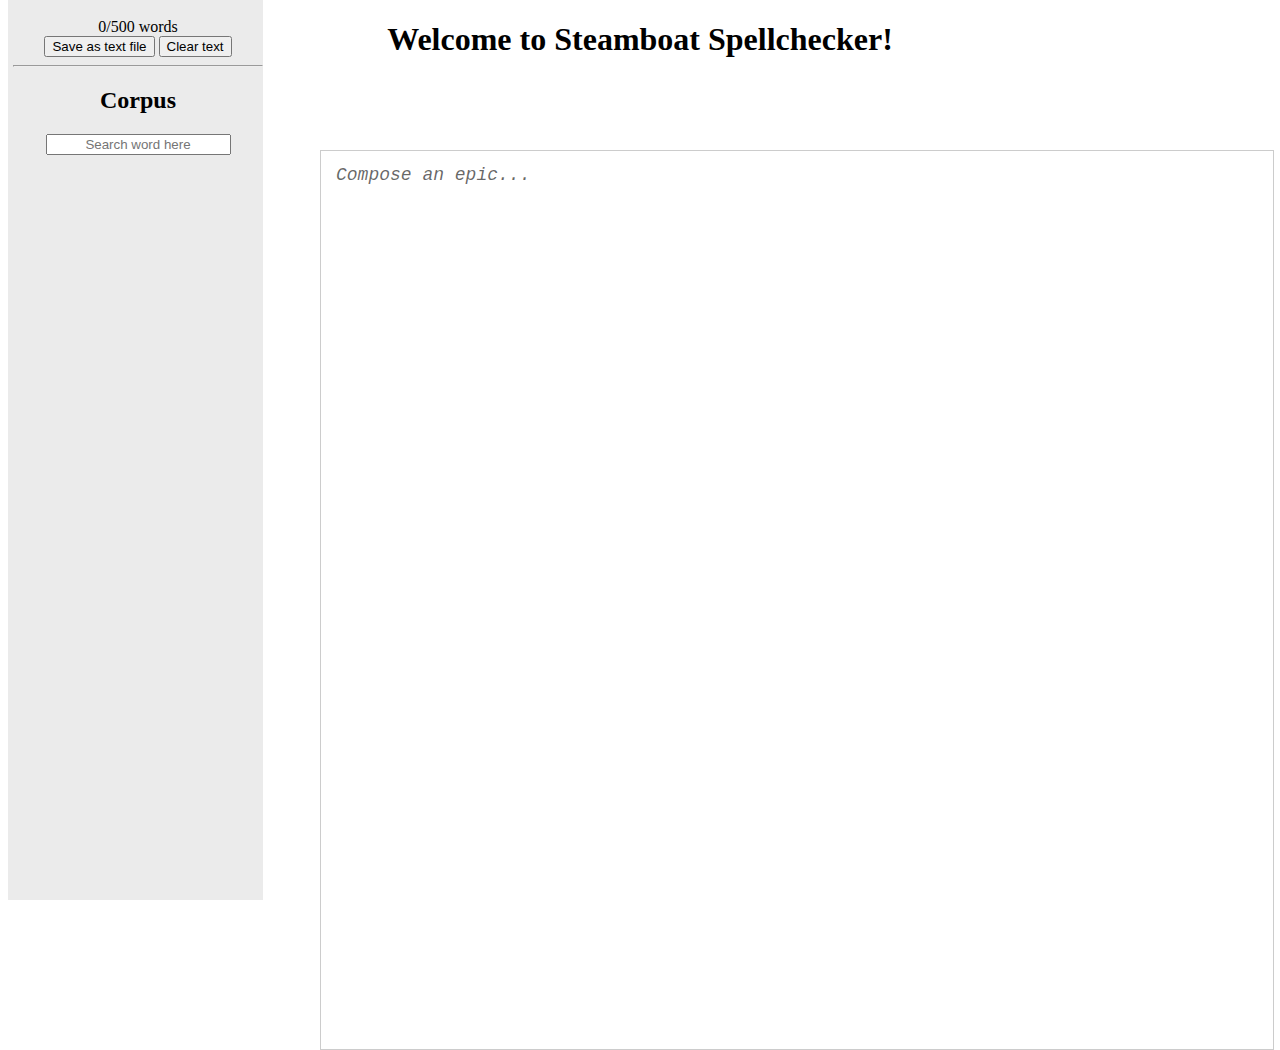
==== web/index.html @ 2536ab34 "Synch with colab. Update UI: call db, bigrams, unigrams" ====
<!DOCTYPE html>
<html>
    <head>
        <meta charset="UTF-8">
        <meta name="viewport" content="width=device-width, initial-scale=1.0">
        <title>Steamboat Spellchecker</title>
        <link href="css/quill.snow.css" rel="stylesheet">
        <link rel="stylesheet" href="css/main.css">
        <script type="text/javascript" src="/eel.js"></script> 
        </head>
    <body>
        <!-- Header of page -->
        <h1>Welcome to Steamboat Spellchecker!</h1>
        <div id="body_container">
            <div id="left_body">
                <br />
                <!-- Corpus area -->
                <div id="dictionaryContainer">
                    <!-- User can see number of text, save and clear text -->
                    <div id="btn_container">
                        <span><span id="wordnum">0</span>/500 words</span>
                        <br>
                        <button id="txtBtn">Save as text file</button>
                        <button id="clearBtn">Clear text</button>
                    </div>
                    <hr />
                    <!-- User can search for words in the corpus -->
                    <h2>Corpus</h2>
                    <input type="text" placeholder="Search word here" id="searchInput" />
                    <ul id="dictionaryList"></ul>
                </div>
            </div>
            <div id="right_body">
                <div id="overlay-container">
                    <!-- Text edit area -->
                    <div id="editor-container"></div>
                    <!-- Text suggestion area, which will move according to user action -->
                    <div id="suggestContainer">

                        <!-- Create a hidden mirror that copies the user input -->
                        <span id="editorMirror"></span>
                        <span class="suggestArea" id="suggestArea1"></span>
                        <!-- The suggest area is right behind the mirror,
                             to create the illusion that it follows user text cursor -->
                        <span class="suggestArea" id="suggestArea2"></span>
                    </div>
                </div>
            </div>
            <div id="loader">
                <div id="loader-wheel"></div>
              </div>
        </div>

        <script src="js/quill.js"></script>
        <script src="js/main.js"></script>
    </body>
</html>
---- web/css/quill.snow.css ----
/*!
 * Quill Editor v1.3.6
 * https://quilljs.com/
 * Copyright (c) 2014, Jason Chen
 * Copyright (c) 2013, salesforce.com
 */
.ql-container {
  box-sizing: border-box;
  font-family: Helvetica, Arial, sans-serif;
  font-size: 13px;
  height: 100%;
  margin: 0px;
  position: relative;
}
.ql-container.ql-disabled .ql-tooltip {
  visibility: hidden;
}
.ql-container.ql-disabled .ql-editor ul[data-checked] > li::before {
  pointer-events: none;
}
.ql-clipboard {
  left: -100000px;
  height: 1px;
  overflow-y: hidden;
  position: absolute;
  top: 50%;
}
.ql-clipboard p {
  margin: 0;
  padding: 0;
}
.ql-editor {
  box-sizing: border-box;
  line-height: 1.42;
  height: 100%;
  outline: none;
  /* overflow-y: auto; */
  padding: 12px 15px;
  tab-size: 4;
  -moz-tab-size: 4;
  text-align: left;
  white-space: pre-wrap;
  word-wrap: break-word;
}
.ql-editor > * {
  cursor: text;
}
.ql-editor p,
.ql-editor ol,
.ql-editor ul,
.ql-editor pre,
.ql-editor blockquote,
.ql-editor h1,
.ql-editor h2,
.ql-editor h3,
.ql-editor h4,
.ql-editor h5,
.ql-editor h6 {
  margin: 0;
  padding: 0;
  counter-reset: list-1 list-2 list-3 list-4 list-5 list-6 list-7 list-8 list-9;
}
.ql-editor ol,
.ql-editor ul {
  padding-left: 1.5em;
}
.ql-editor ol > li,
.ql-editor ul > li {
  list-style-type: none;
}
.ql-editor ul > li::before {
  content: '\2022';
}
.ql-editor ul[data-checked=true],
.ql-editor ul[data-checked=false] {
  pointer-events: none;
}
.ql-editor ul[data-checked=true] > li *,
.ql-editor ul[data-checked=false] > li * {
  pointer-events: all;
}
.ql-editor ul[data-checked=true] > li::before,
.ql-editor ul[data-checked=false] > li::before {
  color: #777;
  cursor: pointer;
  pointer-events: all;
}
.ql-editor ul[data-checked=true] > li::before {
  content: '\2611';
}
.ql-editor ul[data-checked=false] > li::before {
  content: '\2610';
}
.ql-editor li::before {
  display: inline-block;
  white-space: nowrap;
  width: 1.2em;
}
.ql-editor li:not(.ql-direction-rtl)::before {
  margin-left: -1.5em;
  margin-right: 0.3em;
  text-align: right;
}
.ql-editor li.ql-direction-rtl::before {
  margin-left: 0.3em;
  margin-right: -1.5em;
}
.ql-editor ol li:not(.ql-direction-rtl),
.ql-editor ul li:not(.ql-direction-rtl) {
  padding-left: 1.5em;
}
.ql-editor ol li.ql-direction-rtl,
.ql-editor ul li.ql-direction-rtl {
  padding-right: 1.5em;
}
.ql-editor ol li {
  counter-reset: list-1 list-2 list-3 list-4 list-5 list-6 list-7 list-8 list-9;
  counter-increment: list-0;
}
.ql-editor ol li:before {
  content: counter(list-0, decimal) '. ';
}
.ql-editor ol li.ql-indent-1 {
  counter-increment: list-1;
}
.ql-editor ol li.ql-indent-1:before {
  content: counter(list-1, lower-alpha) '. ';
}
.ql-editor ol li.ql-indent-1 {
  counter-reset: list-2 list-3 list-4 list-5 list-6 list-7 list-8 list-9;
}
.ql-editor ol li.ql-indent-2 {
  counter-increment: list-2;
}
.ql-editor ol li.ql-indent-2:before {
  content: counter(list-2, lower-roman) '. ';
}
.ql-editor ol li.ql-indent-2 {
  counter-reset: list-3 list-4 list-5 list-6 list-7 list-8 list-9;
}
.ql-editor ol li.ql-indent-3 {
  counter-increment: list-3;
}
.ql-editor ol li.ql-indent-3:before {
  content: counter(list-3, decimal) '. ';
}
.ql-editor ol li.ql-indent-3 {
  counter-reset: list-4 list-5 list-6 list-7 list-8 list-9;
}
.ql-editor ol li.ql-indent-4 {
  counter-increment: list-4;
}
.ql-editor ol li.ql-indent-4:before {
  content: counter(list-4, lower-alpha) '. ';
}
.ql-editor ol li.ql-indent-4 {
  counter-reset: list-5 list-6 list-7 list-8 list-9;
}
.ql-editor ol li.ql-indent-5 {
  counter-increment: list-5;
}
.ql-editor ol li.ql-indent-5:before {
  content: counter(list-5, lower-roman) '. ';
}
.ql-editor ol li.ql-indent-5 {
  counter-reset: list-6 list-7 list-8 list-9;
}
.ql-editor ol li.ql-indent-6 {
  counter-increment: list-6;
}
.ql-editor ol li.ql-indent-6:before {
  content: counter(list-6, decimal) '. ';
}
.ql-editor ol li.ql-indent-6 {
  counter-reset: list-7 list-8 list-9;
}
.ql-editor ol li.ql-indent-7 {
  counter-increment: list-7;
}
.ql-editor ol li.ql-indent-7:before {
  content: counter(list-7, lower-alpha) '. ';
}
.ql-editor ol li.ql-indent-7 {
  counter-reset: list-8 list-9;
}
.ql-editor ol li.ql-indent-8 {
  counter-increment: list-8;
}
.ql-editor ol li.ql-indent-8:before {
  content: counter(list-8, lower-roman) '. ';
}
.ql-editor ol li.ql-indent-8 {
  counter-reset: list-9;
}
.ql-editor ol li.ql-indent-9 {
  counter-increment: list-9;
}
.ql-editor ol li.ql-indent-9:before {
  content: counter(list-9, decimal) '. ';
}
.ql-editor .ql-indent-1:not(.ql-direction-rtl) {
  padding-left: 3em;
}
.ql-editor li.ql-indent-1:not(.ql-direction-rtl) {
  padding-left: 4.5em;
}
.ql-editor .ql-indent-1.ql-direction-rtl.ql-align-right {
  padding-right: 3em;
}
.ql-editor li.ql-indent-1.ql-direction-rtl.ql-align-right {
  padding-right: 4.5em;
}
.ql-editor .ql-indent-2:not(.ql-direction-rtl) {
  padding-left: 6em;
}
.ql-editor li.ql-indent-2:not(.ql-direction-rtl) {
  padding-left: 7.5em;
}
.ql-editor .ql-indent-2.ql-direction-rtl.ql-align-right {
  padding-right: 6em;
}
.ql-editor li.ql-indent-2.ql-direction-rtl.ql-align-right {
  padding-right: 7.5em;
}
.ql-editor .ql-indent-3:not(.ql-direction-rtl) {
  padding-left: 9em;
}
.ql-editor li.ql-indent-3:not(.ql-direction-rtl) {
  padding-left: 10.5em;
}
.ql-editor .ql-indent-3.ql-direction-rtl.ql-align-right {
  padding-right: 9em;
}
.ql-editor li.ql-indent-3.ql-direction-rtl.ql-align-right {
  padding-right: 10.5em;
}
.ql-editor .ql-indent-4:not(.ql-direction-rtl) {
  padding-left: 12em;
}
.ql-editor li.ql-indent-4:not(.ql-direction-rtl) {
  padding-left: 13.5em;
}
.ql-editor .ql-indent-4.ql-direction-rtl.ql-align-right {
  padding-right: 12em;
}
.ql-editor li.ql-indent-4.ql-direction-rtl.ql-align-right {
  padding-right: 13.5em;
}
.ql-editor .ql-indent-5:not(.ql-direction-rtl) {
  padding-left: 15em;
}
.ql-editor li.ql-indent-5:not(.ql-direction-rtl) {
  padding-left: 16.5em;
}
.ql-editor .ql-indent-5.ql-direction-rtl.ql-align-right {
  padding-right: 15em;
}
.ql-editor li.ql-indent-5.ql-direction-rtl.ql-align-right {
  padding-right: 16.5em;
}
.ql-editor .ql-indent-6:not(.ql-direction-rtl) {
  padding-left: 18em;
}
.ql-editor li.ql-indent-6:not(.ql-direction-rtl) {
  padding-left: 19.5em;
}
.ql-editor .ql-indent-6.ql-direction-rtl.ql-align-right {
  padding-right: 18em;
}
.ql-editor li.ql-indent-6.ql-direction-rtl.ql-align-right {
  padding-right: 19.5em;
}
.ql-editor .ql-indent-7:not(.ql-direction-rtl) {
  padding-left: 21em;
}
.ql-editor li.ql-indent-7:not(.ql-direction-rtl) {
  padding-left: 22.5em;
}
.ql-editor .ql-indent-7.ql-direction-rtl.ql-align-right {
  padding-right: 21em;
}
.ql-editor li.ql-indent-7.ql-direction-rtl.ql-align-right {
  padding-right: 22.5em;
}
.ql-editor .ql-indent-8:not(.ql-direction-rtl) {
  padding-left: 24em;
}
.ql-editor li.ql-indent-8:not(.ql-direction-rtl) {
  padding-left: 25.5em;
}
.ql-editor .ql-indent-8.ql-direction-rtl.ql-align-right {
  padding-right: 24em;
}
.ql-editor li.ql-indent-8.ql-direction-rtl.ql-align-right {
  padding-right: 25.5em;
}
.ql-editor .ql-indent-9:not(.ql-direction-rtl) {
  padding-left: 27em;
}
.ql-editor li.ql-indent-9:not(.ql-direction-rtl) {
  padding-left: 28.5em;
}
.ql-editor .ql-indent-9.ql-direction-rtl.ql-align-right {
  padding-right: 27em;
}
.ql-editor li.ql-indent-9.ql-direction-rtl.ql-align-right {
  padding-right: 28.5em;
}
.ql-editor .ql-video {
  display: block;
  max-width: 100%;
}
.ql-editor .ql-video.ql-align-center {
  margin: 0 auto;
}
.ql-editor .ql-video.ql-align-right {
  margin: 0 0 0 auto;
}
.ql-editor .ql-bg-black {
  background-color: #000;
}
.ql-editor .ql-bg-red {
  background-color: #e60000;
}
.ql-editor .ql-bg-orange {
  background-color: #f90;
}
.ql-editor .ql-bg-yellow {
  background-color: #ff0;
}
.ql-editor .ql-bg-green {
  background-color: #008a00;
}
.ql-editor .ql-bg-blue {
  background-color: #06c;
}
.ql-editor .ql-bg-purple {
  background-color: #93f;
}
.ql-editor .ql-color-white {
  color: #fff;
}
.ql-editor .ql-color-red {
  color: #e60000;
}
.ql-editor .ql-color-orange {
  color: #f90;
}
.ql-editor .ql-color-yellow {
  color: #ff0;
}
.ql-editor .ql-color-green {
  color: #008a00;
}
.ql-editor .ql-color-blue {
  color: #06c;
}
.ql-editor .ql-color-purple {
  color: #93f;
}
.ql-editor .ql-font-serif {
  font-family: Georgia, Times New Roman, serif;
}
.ql-editor .ql-font-monospace {
  font-family: Monaco, Courier New, monospace;
}
.ql-editor .ql-size-small {
  font-size: 0.75em;
}
.ql-editor .ql-size-large {
  font-size: 1.5em;
}
.ql-editor .ql-size-huge {
  font-size: 2.5em;
}
.ql-editor .ql-direction-rtl {
  direction: rtl;
  text-align: inherit;
}
.ql-editor .ql-align-center {
  text-align: center;
}
.ql-editor .ql-align-justify {
  text-align: justify;
}
.ql-editor .ql-align-right {
  text-align: right;
}
.ql-editor.ql-blank::before {
  color: rgba(0,0,0,0.6);
  content: attr(data-placeholder);
  font-style: italic;
  left: 15px;
  pointer-events: none;
  position: absolute;
  right: 15px;
}
.ql-snow.ql-toolbar:after,
.ql-snow .ql-toolbar:after {
  clear: both;
  content: '';
  display: table;
}
.ql-snow.ql-toolbar button,
.ql-snow .ql-toolbar button {
  background: none;
  border: none;
  cursor: pointer;
  display: inline-block;
  float: left;
  height: 24px;
  padding: 3px 5px;
  width: 28px;
}
.ql-snow.ql-toolbar button svg,
.ql-snow .ql-toolbar button svg {
  float: left;
  height: 100%;
}
.ql-snow.ql-toolbar button:active:hover,
.ql-snow .ql-toolbar button:active:hover {
  outline: none;
}
.ql-snow.ql-toolbar input.ql-image[type=file],
.ql-snow .ql-toolbar input.ql-image[type=file] {
  display: none;
}
.ql-snow.ql-toolbar button:hover,
.ql-snow .ql-toolbar button:hover,
.ql-snow.ql-toolbar button:focus,
.ql-snow .ql-toolbar button:focus,
.ql-snow.ql-toolbar button.ql-active,
.ql-snow .ql-toolbar button.ql-active,
.ql-snow.ql-toolbar .ql-picker-label:hover,
.ql-snow .ql-toolbar .ql-picker-label:hover,
.ql-snow.ql-toolbar .ql-picker-label.ql-active,
.ql-snow .ql-toolbar .ql-picker-label.ql-active,
.ql-snow.ql-toolbar .ql-picker-item:hover,
.ql-snow .ql-toolbar .ql-picker-item:hover,
.ql-snow.ql-toolbar .ql-picker-item.ql-selected,
.ql-snow .ql-toolbar .ql-picker-item.ql-selected {
  color: #06c;
}
.ql-snow.ql-toolbar button:hover .ql-fill,
.ql-snow .ql-toolbar button:hover .ql-fill,
.ql-snow.ql-toolbar button:focus .ql-fill,
.ql-snow .ql-toolbar button:focus .ql-fill,
.ql-snow.ql-toolbar button.ql-active .ql-fill,
.ql-snow .ql-toolbar button.ql-active .ql-fill,
.ql-snow.ql-toolbar .ql-picker-label:hover .ql-fill,
.ql-snow .ql-toolbar .ql-picker-label:hover .ql-fill,
.ql-snow.ql-toolbar .ql-picker-label.ql-active .ql-fill,
.ql-snow .ql-toolbar .ql-picker-label.ql-active .ql-fill,
.ql-snow.ql-toolbar .ql-picker-item:hover .ql-fill,
.ql-snow .ql-toolbar .ql-picker-item:hover .ql-fill,
.ql-snow.ql-toolbar .ql-picker-item.ql-selected .ql-fill,
.ql-snow .ql-toolbar .ql-picker-item.ql-selected .ql-fill,
.ql-snow.ql-toolbar button:hover .ql-stroke.ql-fill,
.ql-snow .ql-toolbar button:hover .ql-stroke.ql-fill,
.ql-snow.ql-toolbar button:focus .ql-stroke.ql-fill,
.ql-snow .ql-toolbar button:focus .ql-stroke.ql-fill,
.ql-snow.ql-toolbar button.ql-active .ql-stroke.ql-fill,
.ql-snow .ql-toolbar button.ql-active .ql-stroke.ql-fill,
.ql-snow.ql-toolbar .ql-picker-label:hover .ql-stroke.ql-fill,
.ql-snow .ql-toolbar .ql-picker-label:hover .ql-stroke.ql-fill,
.ql-snow.ql-toolbar .ql-picker-label.ql-active .ql-stroke.ql-fill,
.ql-snow .ql-toolbar .ql-picker-label.ql-active .ql-stroke.ql-fill,
.ql-snow.ql-toolbar .ql-picker-item:hover .ql-stroke.ql-fill,
.ql-snow .ql-toolbar .ql-picker-item:hover .ql-stroke.ql-fill,
.ql-snow.ql-toolbar .ql-picker-item.ql-selected .ql-stroke.ql-fill,
.ql-snow .ql-toolbar .ql-picker-item.ql-selected .ql-stroke.ql-fill {
  fill: #06c;
}
.ql-snow.ql-toolbar button:hover .ql-stroke,
.ql-snow .ql-toolbar button:hover .ql-stroke,
.ql-snow.ql-toolbar button:focus .ql-stroke,
.ql-snow .ql-toolbar button:focus .ql-stroke,
.ql-snow.ql-toolbar button.ql-active .ql-stroke,
.ql-snow .ql-toolbar button.ql-active .ql-stroke,
.ql-snow.ql-toolbar .ql-picker-label:hover .ql-stroke,
.ql-snow .ql-toolbar .ql-picker-label:hover .ql-stroke,
.ql-snow.ql-toolbar .ql-picker-label.ql-active .ql-stroke,
.ql-snow .ql-toolbar .ql-picker-label.ql-active .ql-stroke,
.ql-snow.ql-toolbar .ql-picker-item:hover .ql-stroke,
.ql-snow .ql-toolbar .ql-picker-item:hover .ql-stroke,
.ql-snow.ql-toolbar .ql-picker-item.ql-selected .ql-stroke,
.ql-snow .ql-toolbar .ql-picker-item.ql-selected .ql-stroke,
.ql-snow.ql-toolbar button:hover .ql-stroke-miter,
.ql-snow .ql-toolbar button:hover .ql-stroke-miter,
.ql-snow.ql-toolbar button:focus .ql-stroke-miter,
.ql-snow .ql-toolbar button:focus .ql-stroke-miter,
.ql-snow.ql-toolbar button.ql-active .ql-stroke-miter,
.ql-snow .ql-toolbar button.ql-active .ql-stroke-miter,
.ql-snow.ql-toolbar .ql-picker-label:hover .ql-stroke-miter,
.ql-snow .ql-toolbar .ql-picker-label:hover .ql-stroke-miter,
.ql-snow.ql-toolbar .ql-picker-label.ql-active .ql-stroke-miter,
.ql-snow .ql-toolbar .ql-picker-label.ql-active .ql-stroke-miter,
.ql-snow.ql-toolbar .ql-picker-item:hover .ql-stroke-miter,
.ql-snow .ql-toolbar .ql-picker-item:hover .ql-stroke-miter,
.ql-snow.ql-toolbar .ql-picker-item.ql-selected .ql-stroke-miter,
.ql-snow .ql-toolbar .ql-picker-item.ql-selected .ql-stroke-miter {
  stroke: #06c;
}
@media (pointer: coarse) {
  .ql-snow.ql-toolbar button:hover:not(.ql-active),
  .ql-snow .ql-toolbar button:hover:not(.ql-active) {
    color: #444;
  }
  .ql-snow.ql-toolbar button:hover:not(.ql-active) .ql-fill,
  .ql-snow .ql-toolbar button:hover:not(.ql-active) .ql-fill,
  .ql-snow.ql-toolbar button:hover:not(.ql-active) .ql-stroke.ql-fill,
  .ql-snow .ql-toolbar button:hover:not(.ql-active) .ql-stroke.ql-fill {
    fill: #444;
  }
  .ql-snow.ql-toolbar button:hover:not(.ql-active) .ql-stroke,
  .ql-snow .ql-toolbar button:hover:not(.ql-active) .ql-stroke,
  .ql-snow.ql-toolbar button:hover:not(.ql-active) .ql-stroke-miter,
  .ql-snow .ql-toolbar button:hover:not(.ql-active) .ql-stroke-miter {
    stroke: #444;
  }
}
.ql-snow {
  box-sizing: border-box;
}
.ql-snow * {
  box-sizing: border-box;
}
.ql-snow .ql-hidden {
  display: none;
}
.ql-snow .ql-out-bottom,
.ql-snow .ql-out-top {
  visibility: hidden;
}
.ql-snow .ql-tooltip {
  position: absolute;
  transform: translateY(10px);
}
.ql-snow .ql-tooltip a {
  cursor: pointer;
  text-decoration: none;
}
.ql-snow .ql-tooltip.ql-flip {
  transform: translateY(-10px);
}
.ql-snow .ql-formats {
  display: inline-block;
  vertical-align: middle;
}
.ql-snow .ql-formats:after {
  clear: both;
  content: '';
  display: table;
}
.ql-snow .ql-stroke {
  fill: none;
  stroke: #444;
  stroke-linecap: round;
  stroke-linejoin: round;
  stroke-width: 2;
}
.ql-snow .ql-stroke-miter {
  fill: none;
  stroke: #444;
  stroke-miterlimit: 10;
  stroke-width: 2;
}
.ql-snow .ql-fill,
.ql-snow .ql-stroke.ql-fill {
  fill: #444;
}
.ql-snow .ql-empty {
  fill: none;
}
.ql-snow .ql-even {
  fill-rule: evenodd;
}
.ql-snow .ql-thin,
.ql-snow .ql-stroke.ql-thin {
  stroke-width: 1;
}
.ql-snow .ql-transparent {
  opacity: 0.4;
}
.ql-snow .ql-direction svg:last-child {
  display: none;
}
.ql-snow .ql-direction.ql-active svg:last-child {
  display: inline;
}
.ql-snow .ql-direction.ql-active svg:first-child {
  display: none;
}
.ql-snow .ql-editor h1 {
  font-size: 2em;
}
.ql-snow .ql-editor h2 {
  font-size: 1.5em;
}
.ql-snow .ql-editor h3 {
  font-size: 1.17em;
}
.ql-snow .ql-editor h4 {
  font-size: 1em;
}
.ql-snow .ql-editor h5 {
  font-size: 0.83em;
}
.ql-snow .ql-editor h6 {
  font-size: 0.67em;
}
.ql-snow .ql-editor a {
  text-decoration: underline;
}
.ql-snow .ql-editor blockquote {
  border-left: 4px solid #ccc;
  margin-bottom: 5px;
  margin-top: 5px;
  padding-left: 16px;
}
.ql-snow .ql-editor code,
.ql-snow .ql-editor pre {
  background-color: #f0f0f0;
  border-radius: 3px;
}
.ql-snow .ql-editor pre {
  white-space: pre-wrap;
  margin-bottom: 5px;
  margin-top: 5px;
  padding: 5px 10px;
}
.ql-snow .ql-editor code {
  font-size: 85%;
  padding: 2px 4px;
}
.ql-snow .ql-editor pre.ql-syntax {
  background-color: #23241f;
  color: #f8f8f2;
  overflow: visible;
}
.ql-snow .ql-editor img {
  max-width: 100%;
}
.ql-snow .ql-picker {
  color: #444;
  display: inline-block;
  float: left;
  font-size: 14px;
  font-weight: 500;
  height: 24px;
  position: relative;
  vertical-align: middle;
}
.ql-snow .ql-picker-label {
  cursor: pointer;
  display: inline-block;
  height: 100%;
  padding-left: 8px;
  padding-right: 2px;
  position: relative;
  width: 100%;
}
.ql-snow .ql-picker-label::before {
  display: inline-block;
  line-height: 22px;
}
.ql-snow .ql-picker-options {
  background-color: #fff;
  display: none;
  min-width: 100%;
  padding: 4px 8px;
  position: absolute;
  white-space: nowrap;
}
.ql-snow .ql-picker-options .ql-picker-item {
  cursor: pointer;
  display: block;
  padding-bottom: 5px;
  padding-top: 5px;
}
.ql-snow .ql-picker.ql-expanded .ql-picker-label {
  color: #ccc;
  z-index: 2;
}
.ql-snow .ql-picker.ql-expanded .ql-picker-label .ql-fill {
  fill: #ccc;
}
.ql-snow .ql-picker.ql-expanded .ql-picker-label .ql-stroke {
  stroke: #ccc;
}
.ql-snow .ql-picker.ql-expanded .ql-picker-options {
  display: block;
  margin-top: -1px;
  top: 100%;
  z-index: 1;
}
.ql-snow .ql-color-picker,
.ql-snow .ql-icon-picker {
  width: 28px;
}
.ql-snow .ql-color-picker .ql-picker-label,
.ql-snow .ql-icon-picker .ql-picker-label {
  padding: 2px 4px;
}
.ql-snow .ql-color-picker .ql-picker-label svg,
.ql-snow .ql-icon-picker .ql-picker-label svg {
  right: 4px;
}
.ql-snow .ql-icon-picker .ql-picker-options {
  padding: 4px 0px;
}
.ql-snow .ql-icon-picker .ql-picker-item {
  height: 24px;
  width: 24px;
  padding: 2px 4px;
}
.ql-snow .ql-color-picker .ql-picker-options {
  padding: 3px 5px;
  width: 152px;
}
.ql-snow .ql-color-picker .ql-picker-item {
  border: 1px solid transparent;
  float: left;
  height: 16px;
  margin: 2px;
  padding: 0px;
  width: 16px;
}
.ql-snow .ql-picker:not(.ql-color-picker):not(.ql-icon-picker) svg {
  position: absolute;
  margin-top: -9px;
  right: 0;
  top: 50%;
  width: 18px;
}
.ql-snow .ql-picker.ql-header .ql-picker-label[data-label]:not([data-label=''])::before,
.ql-snow .ql-picker.ql-font .ql-picker-label[data-label]:not([data-label=''])::before,
.ql-snow .ql-picker.ql-size .ql-picker-label[data-label]:not([data-label=''])::before,
.ql-snow .ql-picker.ql-header .ql-picker-item[data-label]:not([data-label=''])::before,
.ql-snow .ql-picker.ql-font .ql-picker-item[data-label]:not([data-label=''])::before,
.ql-snow .ql-picker.ql-size .ql-picker-item[data-label]:not([data-label=''])::before {
  content: attr(data-label);
}
.ql-snow .ql-picker.ql-header {
  width: 98px;
}
.ql-snow .ql-picker.ql-header .ql-picker-label::before,
.ql-snow .ql-picker.ql-header .ql-picker-item::before {
  content: 'Normal';
}
.ql-snow .ql-picker.ql-header .ql-picker-label[data-value="1"]::before,
.ql-snow .ql-picker.ql-header .ql-picker-item[data-value="1"]::before {
  content: 'Heading 1';
}
.ql-snow .ql-picker.ql-header .ql-picker-label[data-value="2"]::before,
.ql-snow .ql-picker.ql-header .ql-picker-item[data-value="2"]::before {
  content: 'Heading 2';
}
.ql-snow .ql-picker.ql-header .ql-picker-label[data-value="3"]::before,
.ql-snow .ql-picker.ql-header .ql-picker-item[data-value="3"]::before {
  content: 'Heading 3';
}
.ql-snow .ql-picker.ql-header .ql-picker-label[data-value="4"]::before,
.ql-snow .ql-picker.ql-header .ql-picker-item[data-value="4"]::before {
  content: 'Heading 4';
}
.ql-snow .ql-picker.ql-header .ql-picker-label[data-value="5"]::before,
.ql-snow .ql-picker.ql-header .ql-picker-item[data-value="5"]::before {
  content: 'Heading 5';
}
.ql-snow .ql-picker.ql-header .ql-picker-label[data-value="6"]::before,
.ql-snow .ql-picker.ql-header .ql-picker-item[data-value="6"]::before {
  content: 'Heading 6';
}
.ql-snow .ql-picker.ql-header .ql-picker-item[data-value="1"]::before {
  font-size: 2em;
}
.ql-snow .ql-picker.ql-header .ql-picker-item[data-value="2"]::before {
  font-size: 1.5em;
}
.ql-snow .ql-picker.ql-header .ql-picker-item[data-value="3"]::before {
  font-size: 1.17em;
}
.ql-snow .ql-picker.ql-header .ql-picker-item[data-value="4"]::before {
  font-size: 1em;
}
.ql-snow .ql-picker.ql-header .ql-picker-item[data-value="5"]::before {
  font-size: 0.83em;
}
.ql-snow .ql-picker.ql-header .ql-picker-item[data-value="6"]::before {
  font-size: 0.67em;
}
.ql-snow .ql-picker.ql-font {
  width: 108px;
}
.ql-snow .ql-picker.ql-font .ql-picker-label::before,
.ql-snow .ql-picker.ql-font .ql-picker-item::before {
  content: 'Sans Serif';
}
.ql-snow .ql-picker.ql-font .ql-picker-label[data-value=serif]::before,
.ql-snow .ql-picker.ql-font .ql-picker-item[data-value=serif]::before {
  content: 'Serif';
}
.ql-snow .ql-picker.ql-font .ql-picker-label[data-value=monospace]::before,
.ql-snow .ql-picker.ql-font .ql-picker-item[data-value=monospace]::before {
  content: 'Monospace';
}
.ql-snow .ql-picker.ql-font .ql-picker-item[data-value=serif]::before {
  font-family: Georgia, Times New Roman, serif;
}
.ql-snow .ql-picker.ql-font .ql-picker-item[data-value=monospace]::before {
  font-family: Monaco, Courier New, monospace;
}
.ql-snow .ql-picker.ql-size {
  width: 98px;
}
.ql-snow .ql-picker.ql-size .ql-picker-label::before,
.ql-snow .ql-picker.ql-size .ql-picker-item::before {
  content: 'Normal';
}
.ql-snow .ql-picker.ql-size .ql-picker-label[data-value=small]::before,
.ql-snow .ql-picker.ql-size .ql-picker-item[data-value=small]::before {
  content: 'Small';
}
.ql-snow .ql-picker.ql-size .ql-picker-label[data-value=large]::before,
.ql-snow .ql-picker.ql-size .ql-picker-item[data-value=large]::before {
  content: 'Large';
}
.ql-snow .ql-picker.ql-size .ql-picker-label[data-value=huge]::before,
.ql-snow .ql-picker.ql-size .ql-picker-item[data-value=huge]::before {
  content: 'Huge';
}
.ql-snow .ql-picker.ql-size .ql-picker-item[data-value=small]::before {
  font-size: 10px;
}
.ql-snow .ql-picker.ql-size .ql-picker-item[data-value=large]::before {
  font-size: 18px;
}
.ql-snow .ql-picker.ql-size .ql-picker-item[data-value=huge]::before {
  font-size: 32px;
}
.ql-snow .ql-color-picker.ql-background .ql-picker-item {
  background-color: #fff;
}
.ql-snow .ql-color-picker.ql-color .ql-picker-item {
  background-color: #000;
}
.ql-toolbar.ql-snow {
  border: 1px solid #ccc;
  box-sizing: border-box;
  font-family: 'Helvetica Neue', 'Helvetica', 'Arial', sans-serif;
  padding: 8px;
}
.ql-toolbar.ql-snow .ql-formats {
  margin-right: 15px;
}
.ql-toolbar.ql-snow .ql-picker-label {
  border: 1px solid transparent;
}
.ql-toolbar.ql-snow .ql-picker-options {
  border: 1px solid transparent;
  box-shadow: rgba(0,0,0,0.2) 0 2px 8px;
}
.ql-toolbar.ql-snow .ql-picker.ql-expanded .ql-picker-label {
  border-color: #ccc;
}
.ql-toolbar.ql-snow .ql-picker.ql-expanded .ql-picker-options {
  border-color: #ccc;
}
.ql-toolbar.ql-snow .ql-color-picker .ql-picker-item.ql-selected,
.ql-toolbar.ql-snow .ql-color-picker .ql-picker-item:hover {
  border-color: #000;
}
.ql-toolbar.ql-snow + .ql-container.ql-snow {
  border-top: 0px;
}
.ql-snow .ql-tooltip {
  background-color: #fff;
  border: 1px solid #ccc;
  box-shadow: 0px 0px 5px #ddd;
  color: #444;
  padding: 5px 12px;
  white-space: nowrap;
}
.ql-snow .ql-tooltip::before {
  content: "Visit URL:";
  line-height: 26px;
  margin-right: 8px;
}
.ql-snow .ql-tooltip input[type=text] {
  display: none;
  border: 1px solid #ccc;
  font-size: 13px;
  height: 26px;
  margin: 0px;
  padding: 3px 5px;
  width: 170px;
}
.ql-snow .ql-tooltip a.ql-preview {
  display: inline-block;
  max-width: 200px;
  overflow-x: hidden;
  text-overflow: ellipsis;
  vertical-align: top;
}
.ql-snow .ql-tooltip a.ql-action::after {
  border-right: 1px solid #ccc;
  content: 'Edit';
  margin-left: 16px;
  padding-right: 8px;
}
.ql-snow .ql-tooltip a.ql-remove::before {
  content: 'Remove';
  margin-left: 8px;
}
.ql-snow .ql-tooltip a {
  line-height: 26px;
}
.ql-snow .ql-tooltip.ql-editing a.ql-preview,
.ql-snow .ql-tooltip.ql-editing a.ql-remove {
  display: none;
}
.ql-snow .ql-tooltip.ql-editing input[type=text] {
  display: inline-block;
}
.ql-snow .ql-tooltip.ql-editing a.ql-action::after {
  border-right: 0px;
  content: 'Save';
  padding-right: 0px;
}
.ql-snow .ql-tooltip[data-mode=link]::before {
  content: "Enter link:";
}
.ql-snow .ql-tooltip[data-mode=formula]::before {
  content: "Enter formula:";
}
.ql-snow .ql-tooltip[data-mode=video]::before {
  content: "Enter video:";
}
.ql-snow a {
  color: #06c;
}
.ql-container.ql-snow {
  border: 1px solid #ccc;
}
---- web/css/main.css ----
h1 {
    text-align: center;
}

#body_container {
    width: 100%;
}

#left_body {
    float: left;
    width: 250px;
    background-color: rgb(235, 235, 235);
    height: 100%;
    position:fixed;
    padding-left: 5px;
    text-align: center;
    top: 0;
}

#overlay-container {
    width: 100%;
}

  #loader {
    width: 1000px;
    height: 70vh;
    position: fixed;
    z-index: 50;
    left: 300px;
    display: none;
    justify-content: center;
    align-items: center;
  }
  
  #loader-wheel {
    animation: spin 1s infinite linear;
    border: 2px solid rgba(30, 30, 30, 0.5);
    border-left: 4px solid black;
    border-radius: 50%;
    height: 500px;
    width: 500px;
  }
  
  @keyframes spin {
    0% {
      transform: rotate(0deg);
    }
    100% {
      transform: rotate(360deg);
    }
  }
  
#editor-container, #editorMirror {
    font:monospace;
    font:18px/1 monospace;
}

#editor-container, #suggestContainer {
    position:absolute;
    /* width: 100%; */
    /* height:85%; */
    left:320px;
}

#editor-container {
    z-index: 10;
    top:150px;
}

#suggestContainer {
    top:180px;
}

#editorMirror {
    padding: 18px 15px;
    tab-size: 4;
    line-height: 1.42;
    -moz-tab-size: 4;
    line-height: 1.42;
    text-align: justify;
    white-space: pre-wrap;
    word-wrap: break-word;
    display: inline;
    color: transparent;
    box-sizing: border-box;
}

#editorMirror > * {
    display: inline;
}

.suggestArea {
    border: solid 1px gray;
    background-color: white;
    max-width: 30vw;
    height: 80px;
    overflow: scroll;
    word-wrap: break-word;
    position: absolute;
    opacity: 0;
    z-index: 25;
    resize: both;
}

::-webkit-input-placeholder {
    text-align: center;
 }
 
 :-moz-placeholder { /* Firefox 18- */
    text-align: center;  
 }
 
 ::-moz-placeholder {  /* Firefox 19+ */
    text-align: center;  
 }
 
 :-ms-input-placeholder {  
    text-align: center; 
 }

 #dictionaryList {
     overflow-y: scroll;
     height: 70vh;
 }

 .suggestions {
    background-color: white;
    border: none;
    color: black;
    padding: 5px 2px;
    text-align: center;
    text-decoration: none;
    display: inline-block;
    font-size: 16px;
    margin: 4px 2px;
    cursor: pointer;
  }
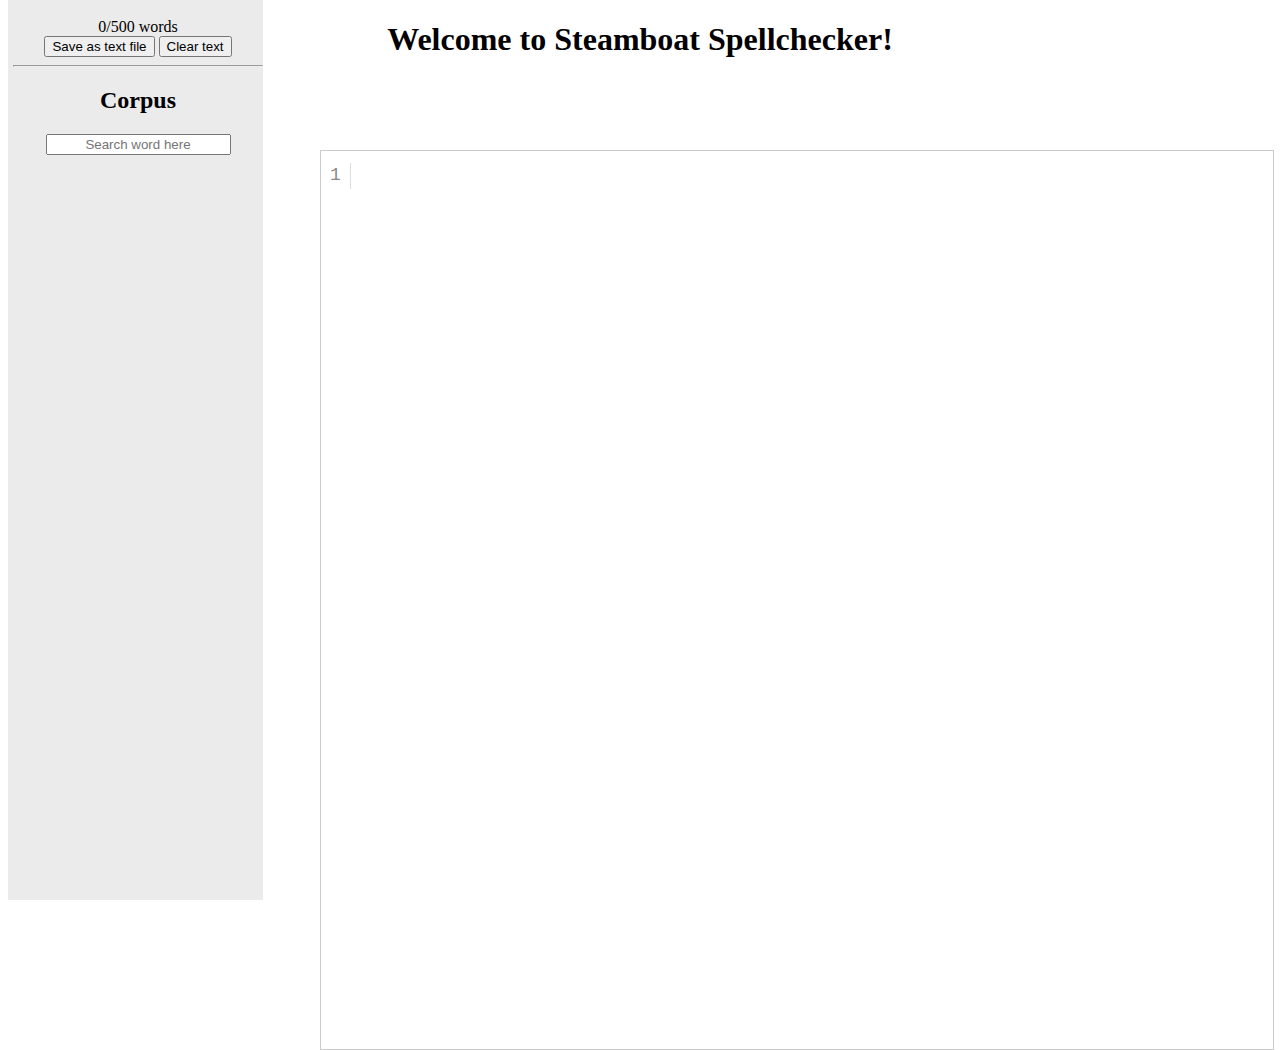
==== commit 714a369b: "Add more user logging" ====
--- a/web/index.html
+++ b/web/index.html
@@ -11,6 +11,10 @@
     <body>
         <!-- Header of page -->
         <h1>Welcome to Steamboat Spellchecker!</h1>
+        <div id="loader">
+            <div id="loader-wheel"></div>
+            <div id="loader-text"></div>
+        </div>
         <div id="body_container">
             <div id="left_body">
                 <br />
@@ -46,9 +50,6 @@
                     </div>
                 </div>
             </div>
-            <div id="loader">
-                <div id="loader-wheel"></div>
-              </div>
         </div>
 
         <script src="js/quill.js"></script>
--- a/web/css/quill.snow.css
+++ b/web/css/quill.snow.css
@@ -41,7 +41,20 @@
   text-align: left;
   white-space: pre-wrap;
   word-wrap: break-word;
-}
+  counter-reset: line;
+  padding-left: 0;
+}
+
+.ql-editor p:before {
+  counter-increment: line;
+  content: counter(line);
+  display: inline-block;
+  border-right: 1px solid #ddd;
+  padding: 0 .5em;
+  margin-right: .5em;
+  color: #888
+}
+
 .ql-editor > * {
   cursor: text;
 }
--- a/web/css/main.css
+++ b/web/css/main.css
@@ -21,15 +21,15 @@
     width: 100%;
 }
 
+/* Loader code referred to https://codepen.io/kingfisher13/pen/vKXwNN */
   #loader {
-    width: 1000px;
-    height: 70vh;
-    position: fixed;
-    z-index: 50;
+    height: 100px;
+    width: 500px;
     left: 300px;
+    position: relative;
     display: none;
-    justify-content: center;
-    align-items: center;
+    overflow: scroll;
+    background-color: rgb(206, 206, 206);
   }
   
   #loader-wheel {
@@ -37,8 +37,8 @@
     border: 2px solid rgba(30, 30, 30, 0.5);
     border-left: 4px solid black;
     border-radius: 50%;
-    height: 500px;
-    width: 500px;
+    height: 15px;
+    width: 15px;
   }
   
   @keyframes spin {
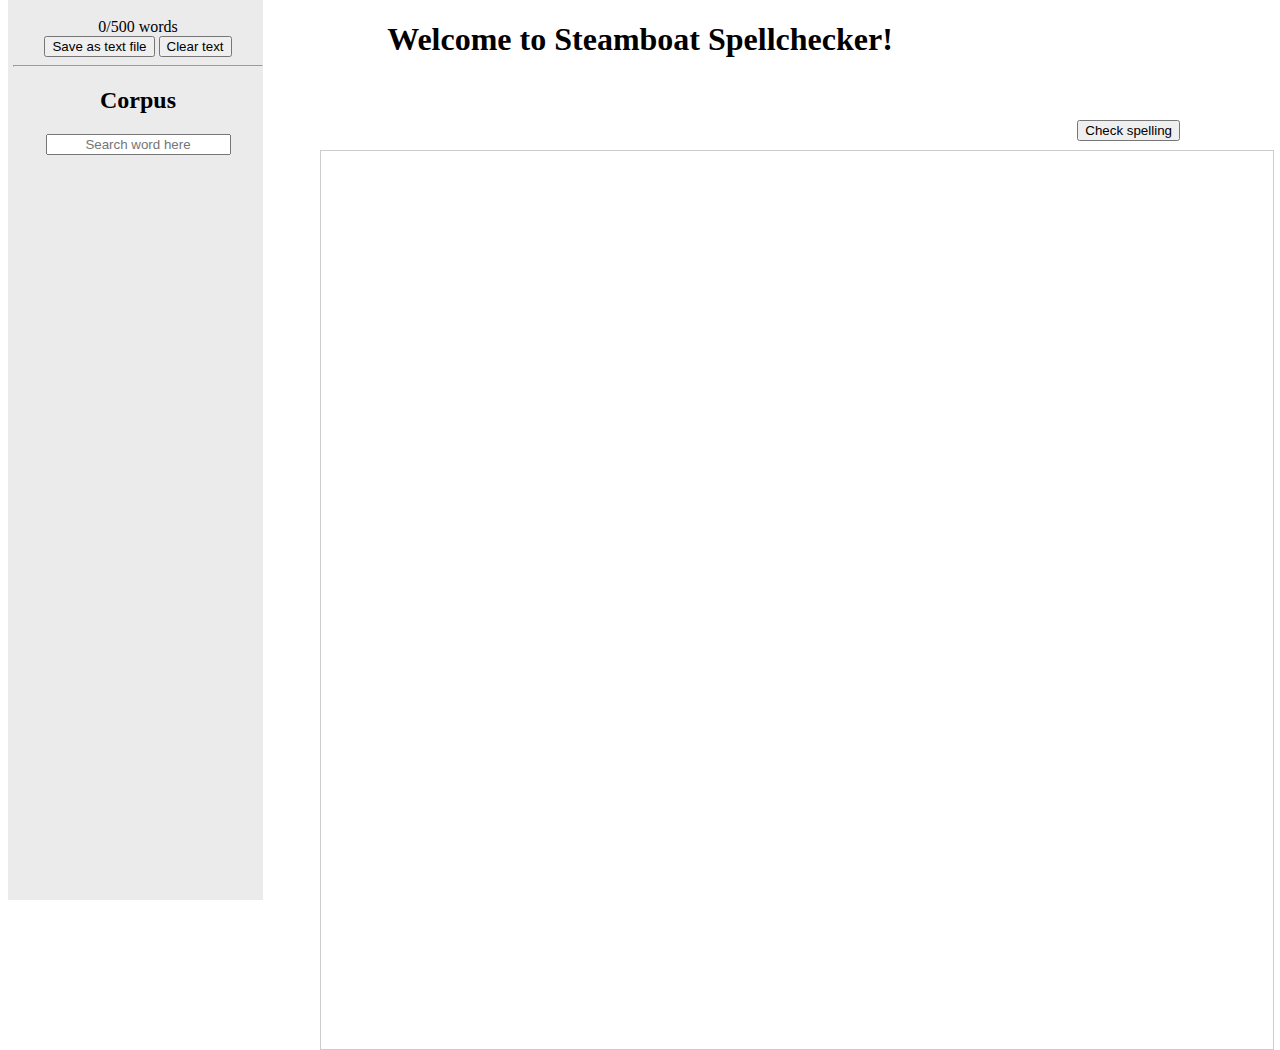
==== commit 191860ab: "Change highlight text to text blot" ====
--- a/web/index.html
+++ b/web/index.html
@@ -15,6 +15,7 @@
             <div id="loader-wheel"></div>
             <div id="loader-text"></div>
         </div>
+        <button id="check_button">Check spelling</button>
         <div id="body_container">
             <div id="left_body">
                 <br />
@@ -42,16 +43,15 @@
                     <div id="suggestContainer">
 
                         <!-- Create a hidden mirror that copies the user input -->
-                        <span id="editorMirror"></span>
-                        <span class="suggestArea" id="suggestArea1"></span>
+                        <div id="editorMirror"></div>
+                        <span class="suggestArea" id="suggestArea1">No suggestion</span>
                         <!-- The suggest area is right behind the mirror,
                              to create the illusion that it follows user text cursor -->
-                        <span class="suggestArea" id="suggestArea2"></span>
+                        <!-- <span class="suggestArea" id="suggestArea2"></span> -->
                     </div>
                 </div>
             </div>
         </div>
-
         <script src="js/quill.js"></script>
         <script src="js/main.js"></script>
     </body>
--- a/web/css/quill.snow.css
+++ b/web/css/quill.snow.css
@@ -41,18 +41,6 @@
   text-align: left;
   white-space: pre-wrap;
   word-wrap: break-word;
-  counter-reset: line;
-  padding-left: 0;
-}
-
-.ql-editor p:before {
-  counter-increment: line;
-  content: counter(line);
-  display: inline-block;
-  border-right: 1px solid #ddd;
-  padding: 0 .5em;
-  margin-right: .5em;
-  color: #888
 }
 
 .ql-editor > * {
--- a/web/css/main.css
+++ b/web/css/main.css
@@ -24,7 +24,7 @@
 /* Loader code referred to https://codepen.io/kingfisher13/pen/vKXwNN */
   #loader {
     height: 100px;
-    width: 500px;
+    width: 1000px;
     left: 300px;
     position: relative;
     display: none;
@@ -65,6 +65,7 @@
 #editor-container {
     z-index: 10;
     top:150px;
+    margin-right: 100px;
 }
 
 #suggestContainer {
@@ -73,26 +74,30 @@
 
 #editorMirror {
     padding: 18px 15px;
-    tab-size: 4;
-    line-height: 1.42;
-    -moz-tab-size: 4;
-    line-height: 1.42;
+    /* tab-size: 4;
+    -moz-tab-size: 4; */
     text-align: justify;
     white-space: pre-wrap;
     word-wrap: break-word;
     display: inline;
-    color: transparent;
+    /* color: transparent; */
     box-sizing: border-box;
 }
 
-#editorMirror > * {
-    display: inline;
+#editorMirror > p {
+  margin: 0;
+  padding: 0;
+  counter-reset: list-1 list-2 list-3 list-4 list-5 list-6 list-7 list-8 list-9;
+  margin: 0;
+  padding: 0;
+
 }
 
 .suggestArea {
     border: solid 1px gray;
     background-color: white;
     max-width: 30vw;
+    min-width: 200px;
     height: 80px;
     overflow: scroll;
     word-wrap: break-word;
@@ -134,4 +139,19 @@
     font-size: 16px;
     margin: 4px 2px;
     cursor: pointer;
-  }+  }
+
+  .suggestions:hover {
+    background-color: black;
+    color: white;
+  }
+
+#check_button {
+  position: absolute;
+  right: 100px;
+  top: 120px
+}
+
+.quill-mention {
+  background-color: lightgreen;
+}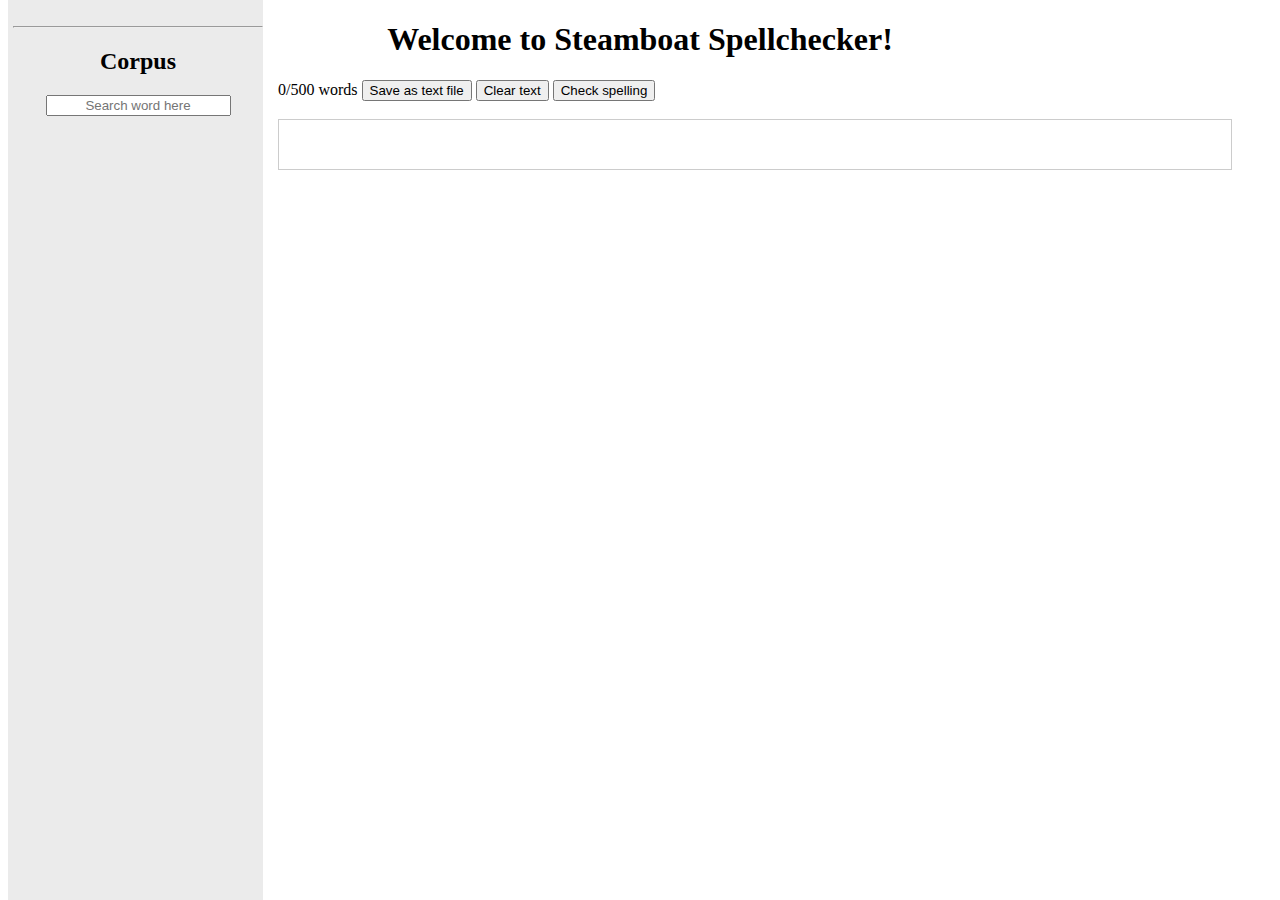
==== commit 3354f823: "Add cache to suggestions for efficiency. Move buttons, fix mouse tracking" ====
--- a/web/index.html
+++ b/web/index.html
@@ -15,7 +15,7 @@
             <div id="loader-wheel"></div>
             <div id="loader-text"></div>
         </div>
-        <button id="check_button">Check spelling</button>
+        
         <div id="body_container">
             <div id="left_body">
                 <br />
@@ -23,10 +23,7 @@
                 <div id="dictionaryContainer">
                     <!-- User can see number of text, save and clear text -->
                     <div id="btn_container">
-                        <span><span id="wordnum">0</span>/500 words</span>
-                        <br>
-                        <button id="txtBtn">Save as text file</button>
-                        <button id="clearBtn">Clear text</button>
+
                     </div>
                     <hr />
                     <!-- User can search for words in the corpus -->
@@ -37,17 +34,19 @@
             </div>
             <div id="right_body">
                 <div id="overlay-container">
+                    <div id="btn_toolbar">
+                        <span><span id="wordnum">0</span>/500 words</span>
+                        <button id="txtBtn">Save as text file</button>
+                        <button id="clearBtn">Clear text</button>
+                        <button id="check_button">Check spelling</button>
+                    </div>
+                    
+                    <br />
                     <!-- Text edit area -->
                     <div id="editor-container"></div>
                     <!-- Text suggestion area, which will move according to user action -->
                     <div id="suggestContainer">
-
-                        <!-- Create a hidden mirror that copies the user input -->
-                        <div id="editorMirror"></div>
                         <span class="suggestArea" id="suggestArea1">No suggestion</span>
-                        <!-- The suggest area is right behind the mirror,
-                             to create the illusion that it follows user text cursor -->
-                        <!-- <span class="suggestArea" id="suggestArea2"></span> -->
                     </div>
                 </div>
             </div>
--- a/web/css/main.css
+++ b/web/css/main.css
@@ -23,7 +23,7 @@
 
 /* Loader code referred to https://codepen.io/kingfisher13/pen/vKXwNN */
   #loader {
-    height: 100px;
+    height: 300px;
     width: 1000px;
     left: 300px;
     position: relative;
@@ -56,20 +56,19 @@
 }
 
 #editor-container, #suggestContainer {
-    position:absolute;
+    /* position:absolute; */
     /* width: 100%; */
     /* height:85%; */
-    left:320px;
+
 }
 
-#editor-container {
-    z-index: 10;
-    top:150px;
+#editor-container, #btn_toolbar {
+    margin-left: 270px;
     margin-right: 100px;
 }
 
 #suggestContainer {
-    top:180px;
+    position:absolute;
 }
 
 #editorMirror {
@@ -146,12 +145,6 @@
     color: white;
   }
 
-#check_button {
-  position: absolute;
-  right: 100px;
-  top: 120px
-}
-
 .quill-mention {
   background-color: lightgreen;
 }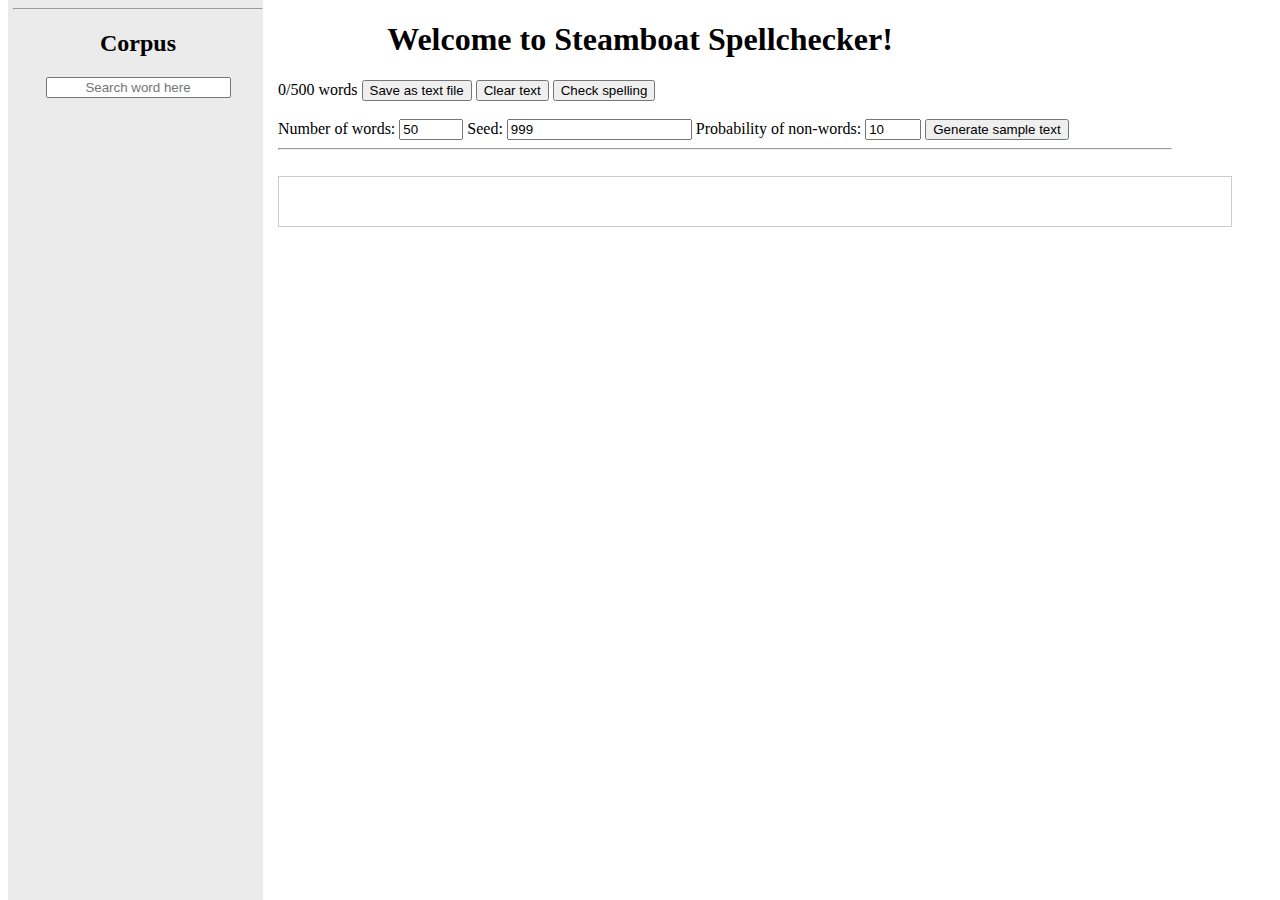
==== commit 557b3b4b: "Add error generator, update suggestions UI" ====
--- a/web/index.html
+++ b/web/index.html
@@ -18,7 +18,6 @@
         
         <div id="body_container">
             <div id="left_body">
-                <br />
                 <!-- Corpus area -->
                 <div id="dictionaryContainer">
                     <!-- User can see number of text, save and clear text -->
@@ -39,6 +38,16 @@
                         <button id="txtBtn">Save as text file</button>
                         <button id="clearBtn">Clear text</button>
                         <button id="check_button">Check spelling</button>
+                        <br />
+                        <br />
+                        <label for="wordNum">Number of words:</label>
+                        <input type="number" step="1" min="10" max="450" id="wordNum" name="wordNum" value="50" />
+                        <label for="seedNum">Seed:</label>
+                        <input type="number" step="1" value="999" id="seedNum" name="seedNum" />
+                        <label for="nwNum">Probability of non-words:</label>
+                        <input type="number" step="1" min="10" max="50" value="10" id="nwNum" name="nwNum" />
+                        <button id="sample-btn">Generate sample text</button>
+                        <hr />
                     </div>
                     
                     <br />
@@ -46,7 +55,7 @@
                     <div id="editor-container"></div>
                     <!-- Text suggestion area, which will move according to user action -->
                     <div id="suggestContainer">
-                        <span class="suggestArea" id="suggestArea1">No suggestion</span>
+                        <div class="suggestArea" id="suggestArea1" draggable="true">No suggestion</div>
                     </div>
                 </div>
             </div>
--- a/web/css/main.css
+++ b/web/css/main.css
@@ -97,7 +97,7 @@
     background-color: white;
     max-width: 30vw;
     min-width: 200px;
-    height: 80px;
+    height: 200px;
     overflow: scroll;
     word-wrap: break-word;
     position: absolute;
@@ -124,7 +124,7 @@
 
  #dictionaryList {
      overflow-y: scroll;
-     height: 70vh;
+     height: 80vh;
  }
 
  .suggestions {
@@ -138,6 +138,8 @@
     font-size: 16px;
     margin: 4px 2px;
     cursor: pointer;
+    word-break: keep-all;
+    text-align: center;
   }
 
   .suggestions:hover {
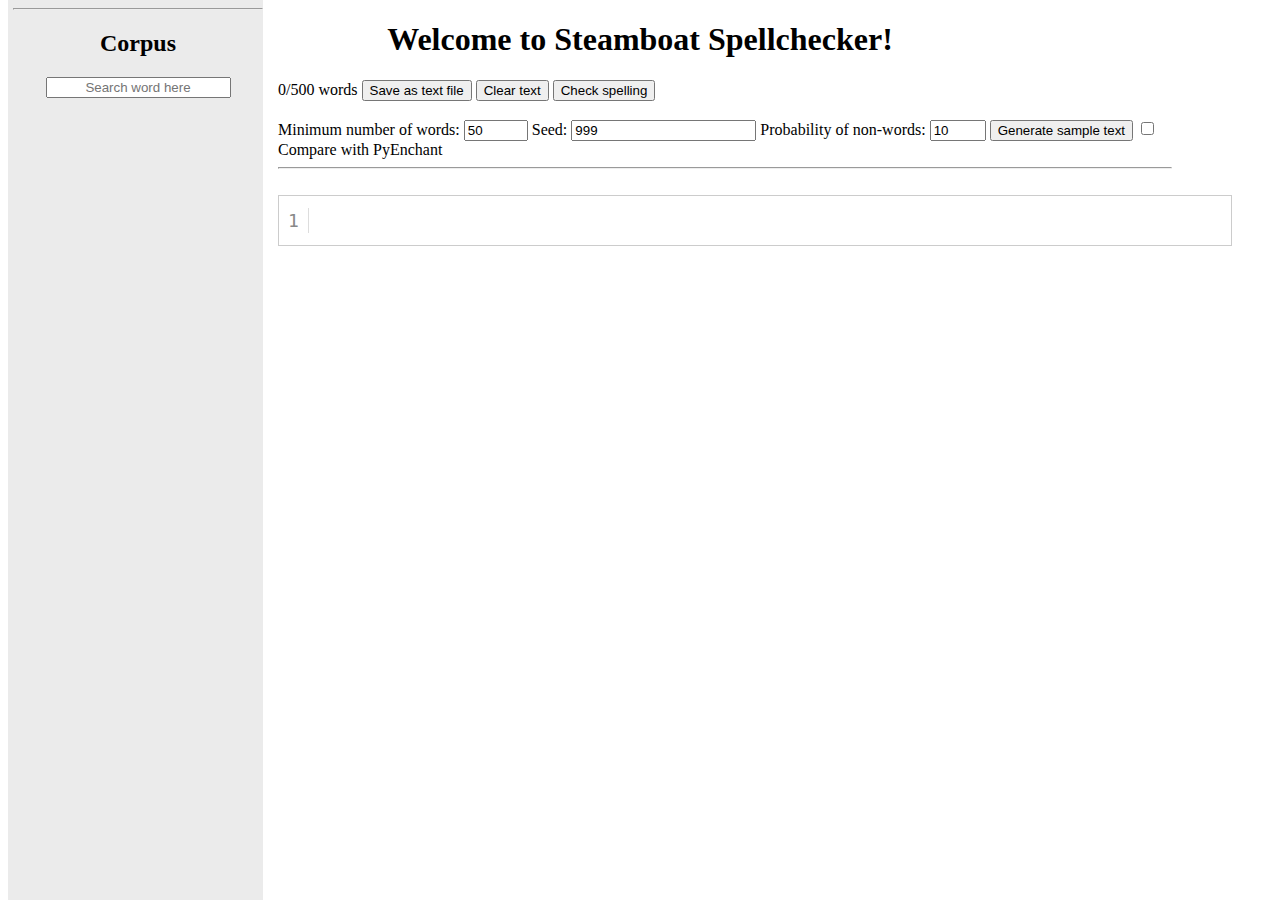
==== commit d424f8d8: "Add pyenchant, sklearn metrics" ====
--- a/web/index.html
+++ b/web/index.html
@@ -40,16 +40,20 @@
                         <button id="check_button">Check spelling</button>
                         <br />
                         <br />
-                        <label for="wordNum">Number of words:</label>
+                        <label for="wordNum">Minimum number of words:</label>
                         <input type="number" step="1" min="10" max="450" id="wordNum" name="wordNum" value="50" />
                         <label for="seedNum">Seed:</label>
                         <input type="number" step="1" value="999" id="seedNum" name="seedNum" />
                         <label for="nwNum">Probability of non-words:</label>
                         <input type="number" step="1" min="10" max="50" value="10" id="nwNum" name="nwNum" />
                         <button id="sample-btn">Generate sample text</button>
+                        <input type="checkbox" id="pyenchant" name="pyenchant">
+                        <label for="pyenchant">Compare with PyEnchant</label>
                         <hr />
                     </div>
-                    
+                    <div id="test_result">
+
+                    </div>
                     <br />
                     <!-- Text edit area -->
                     <div id="editor-container"></div>
--- a/web/css/quill.snow.css
+++ b/web/css/quill.snow.css
@@ -41,6 +41,18 @@
   text-align: left;
   white-space: pre-wrap;
   word-wrap: break-word;
+  counter-reset: line;
+  padding-left: 0;
+}
+
+.ql-editor p:before {
+  counter-increment: line;
+  content: counter(line);
+  display: inline-block;
+  border-right: 1px solid #ddd;
+  padding: 0 .5em;
+  margin-right: .5em;
+  color: #888
 }
 
 .ql-editor > * {
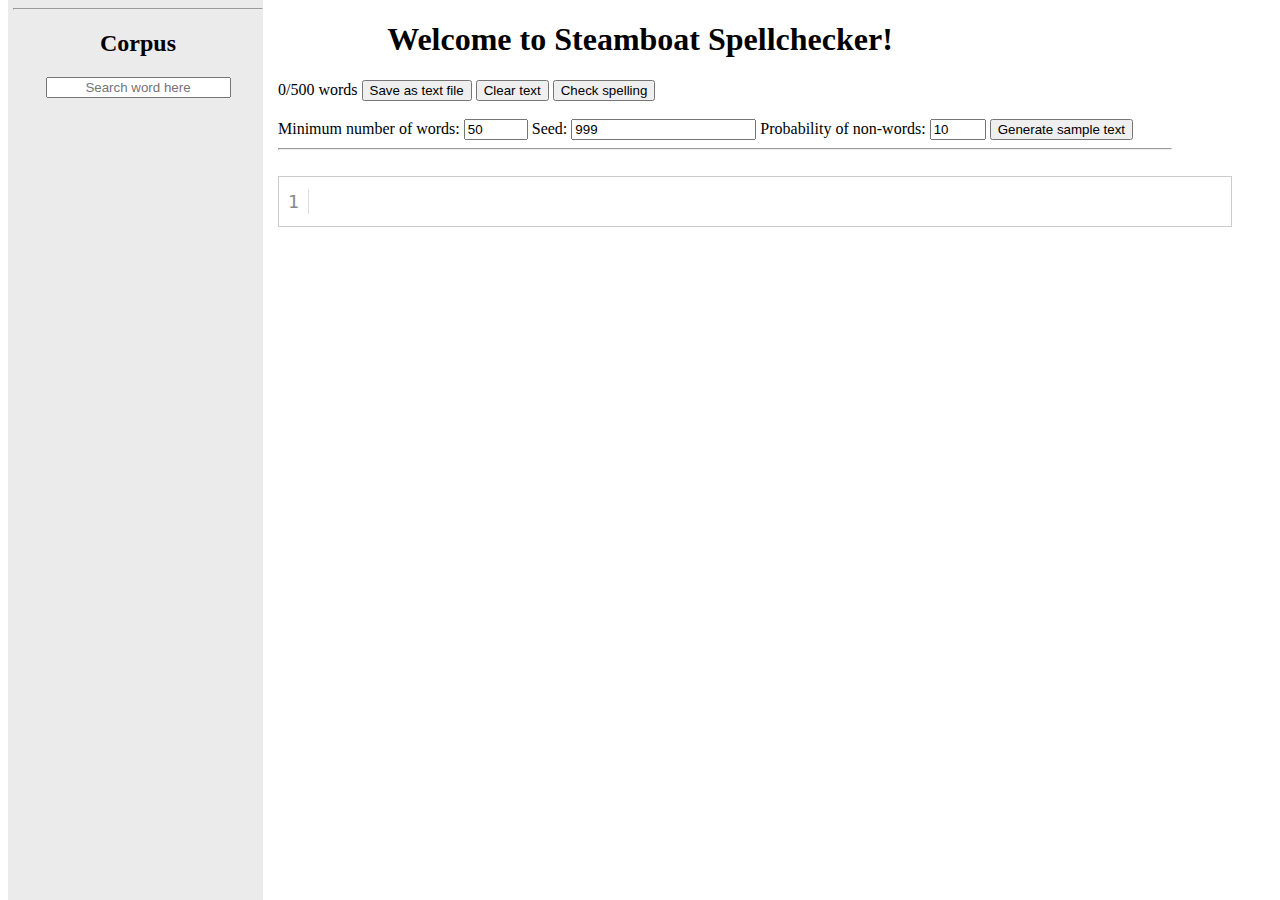
==== commit 4965e3bc: "Update UI: mouse tracking validation, disable buttons" ====
--- a/web/index.html
+++ b/web/index.html
@@ -47,12 +47,7 @@
                         <label for="nwNum">Probability of non-words:</label>
                         <input type="number" step="1" min="10" max="50" value="10" id="nwNum" name="nwNum" />
                         <button id="sample-btn">Generate sample text</button>
-                        <input type="checkbox" id="pyenchant" name="pyenchant">
-                        <label for="pyenchant">Compare with PyEnchant</label>
                         <hr />
-                    </div>
-                    <div id="test_result">
-
                     </div>
                     <br />
                     <!-- Text edit area -->
@@ -61,6 +56,13 @@
                     <div id="suggestContainer">
                         <div class="suggestArea" id="suggestArea1" draggable="true">No suggestion</div>
                     </div>
+                    <br />
+                    <div id="pyenchant">
+                        <h2>Result compared to PyEnchant</h2>
+                        <pre id="pyenchant_report"></pre>
+                        <br />
+                        <div id="pyenchant_result"></div>
+                    </div>
                 </div>
             </div>
         </div>
--- a/web/css/main.css
+++ b/web/css/main.css
@@ -23,13 +23,16 @@
 
 /* Loader code referred to https://codepen.io/kingfisher13/pen/vKXwNN */
   #loader {
+    overflow: scroll;
+    background-color: rgb(206, 206, 206);
+  }
+
+  #pyenchant, #loader {
+    left: 300px;
+    position: relative;
     height: 300px;
     width: 1000px;
-    left: 300px;
-    position: relative;
     display: none;
-    overflow: scroll;
-    background-color: rgb(206, 206, 206);
   }
   
   #loader-wheel {
@@ -147,6 +150,18 @@
     color: white;
   }
 
-.quill-mention {
+/* .quill-mention {
   background-color: lightgreen;
-}+} */
+
+.nonword {
+  background-color: rgb(212, 134, 134);
+}
+
+.realword {
+  background-color: rgb(205, 221, 148);
+}
+
+/* #pyenchant_result, #pyenchant_report {
+  display: none;
+} */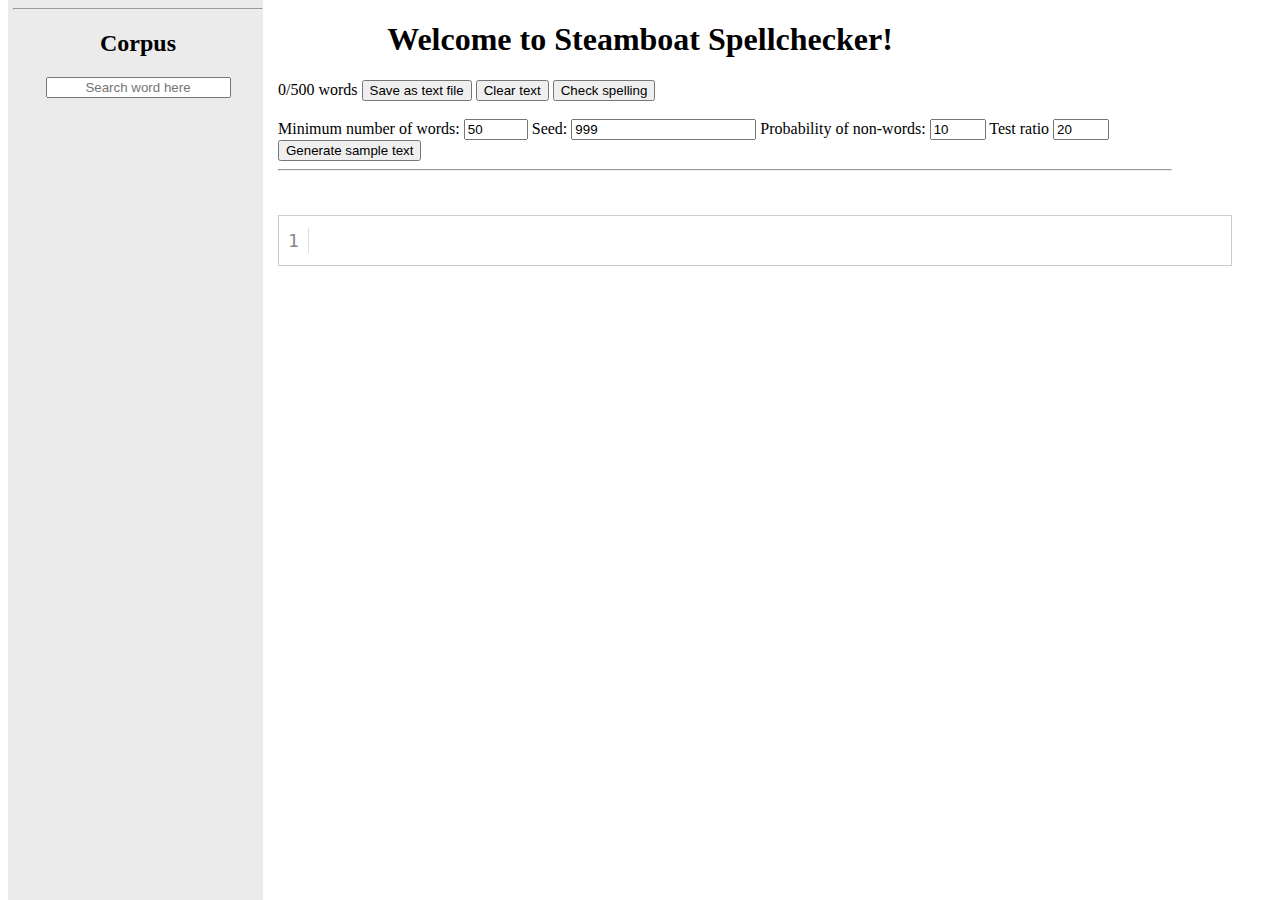
==== commit def1cade: "Finalize code and comments" ====
--- a/web/index.html
+++ b/web/index.html
@@ -34,6 +34,7 @@
             <div id="right_body">
                 <div id="overlay-container">
                     <div id="btn_toolbar">
+                        <!-- These are buttons and text input fields for the user -->
                         <span><span id="wordnum">0</span>/500 words</span>
                         <button id="txtBtn">Save as text file</button>
                         <button id="clearBtn">Clear text</button>
@@ -46,9 +47,14 @@
                         <input type="number" step="1" value="999" id="seedNum" name="seedNum" />
                         <label for="nwNum">Probability of non-words:</label>
                         <input type="number" step="1" min="10" max="50" value="10" id="nwNum" name="nwNum" />
+                        <label for="ttSplit">Test ratio</label>
+                        <input type="number" step="1" min="20" max="50" value="20" id="ttSplit" name="ttSplit" />
                         <button id="sample-btn">Generate sample text</button>
                         <hr />
                     </div>
+                    <br />
+                    <!-- This is where phrases will be shown -->
+                    <div id="phrasesArea"></div>
                     <br />
                     <!-- Text edit area -->
                     <div id="editor-container"></div>
@@ -57,11 +63,20 @@
                         <div class="suggestArea" id="suggestArea1" draggable="true">No suggestion</div>
                     </div>
                     <br />
-                    <div id="pyenchant">
-                        <h2>Result compared to PyEnchant</h2>
-                        <pre id="pyenchant_report"></pre>
-                        <br />
-                        <div id="pyenchant_result"></div>
+                    <!-- This is where classification results will be shown -->
+                    <div id="classification">
+                        <div id="prediction">
+                            <h2>Spellchecker result</h2>
+                            <pre id="pred_report"></pre>
+                            <br />
+                            <pre id="pred_result"></pre>
+                        </div>
+                        <div id="pyenchant">
+                            <h2>PyEnchant result</h2>
+                            <pre id="pyenchant_report"></pre>
+                            <br />
+                            <pre id="pyenchant_result"></pre>
+                        </div>
                     </div>
                 </div>
             </div>
--- a/web/css/main.css
+++ b/web/css/main.css
@@ -27,12 +27,23 @@
     background-color: rgb(206, 206, 206);
   }
 
-  #pyenchant, #loader {
+  #prediction {
+    margin: 0;
+  }
+
+  #pyenchant, #loader, #prediction, #phrasesArea {
     left: 300px;
     position: relative;
+    display: none;
+  }
+
+  #pyenchant_result, #pred_result {
+    width: 70vw;
+  }
+
+  #loader {
     height: 300px;
     width: 1000px;
-    display: none;
   }
   
   #loader-wheel {
@@ -58,20 +69,17 @@
     font:18px/1 monospace;
 }
 
-#editor-container, #suggestContainer {
-    /* position:absolute; */
-    /* width: 100%; */
-    /* height:85%; */
-
-}
-
 #editor-container, #btn_toolbar {
     margin-left: 270px;
     margin-right: 100px;
 }
 
+#phrasesArea {
+  display: none;
+}
+
 #suggestContainer {
-    position:absolute;
+
 }
 
 #editorMirror {
@@ -103,10 +111,12 @@
     height: 200px;
     overflow: scroll;
     word-wrap: break-word;
-    position: absolute;
-    opacity: 0;
+    /* position: absolute; */
+    display: none;
     z-index: 25;
     resize: both;
+    position:fixed;
+    background-color: white;
 }
 
 ::-webkit-input-placeholder {
@@ -132,7 +142,6 @@
 
  .suggestions {
     background-color: white;
-    border: none;
     color: black;
     padding: 5px 2px;
     text-align: center;
@@ -154,14 +163,11 @@
   background-color: lightgreen;
 } */
 
-.nonword {
+.nonword, .btn_pyenchants, .btn_pred_nons {
   background-color: rgb(212, 134, 134);
 }
 
-.realword {
+.realword, .btn_pred_reals {
   background-color: rgb(205, 221, 148);
 }
 
-/* #pyenchant_result, #pyenchant_report {
-  display: none;
-} */